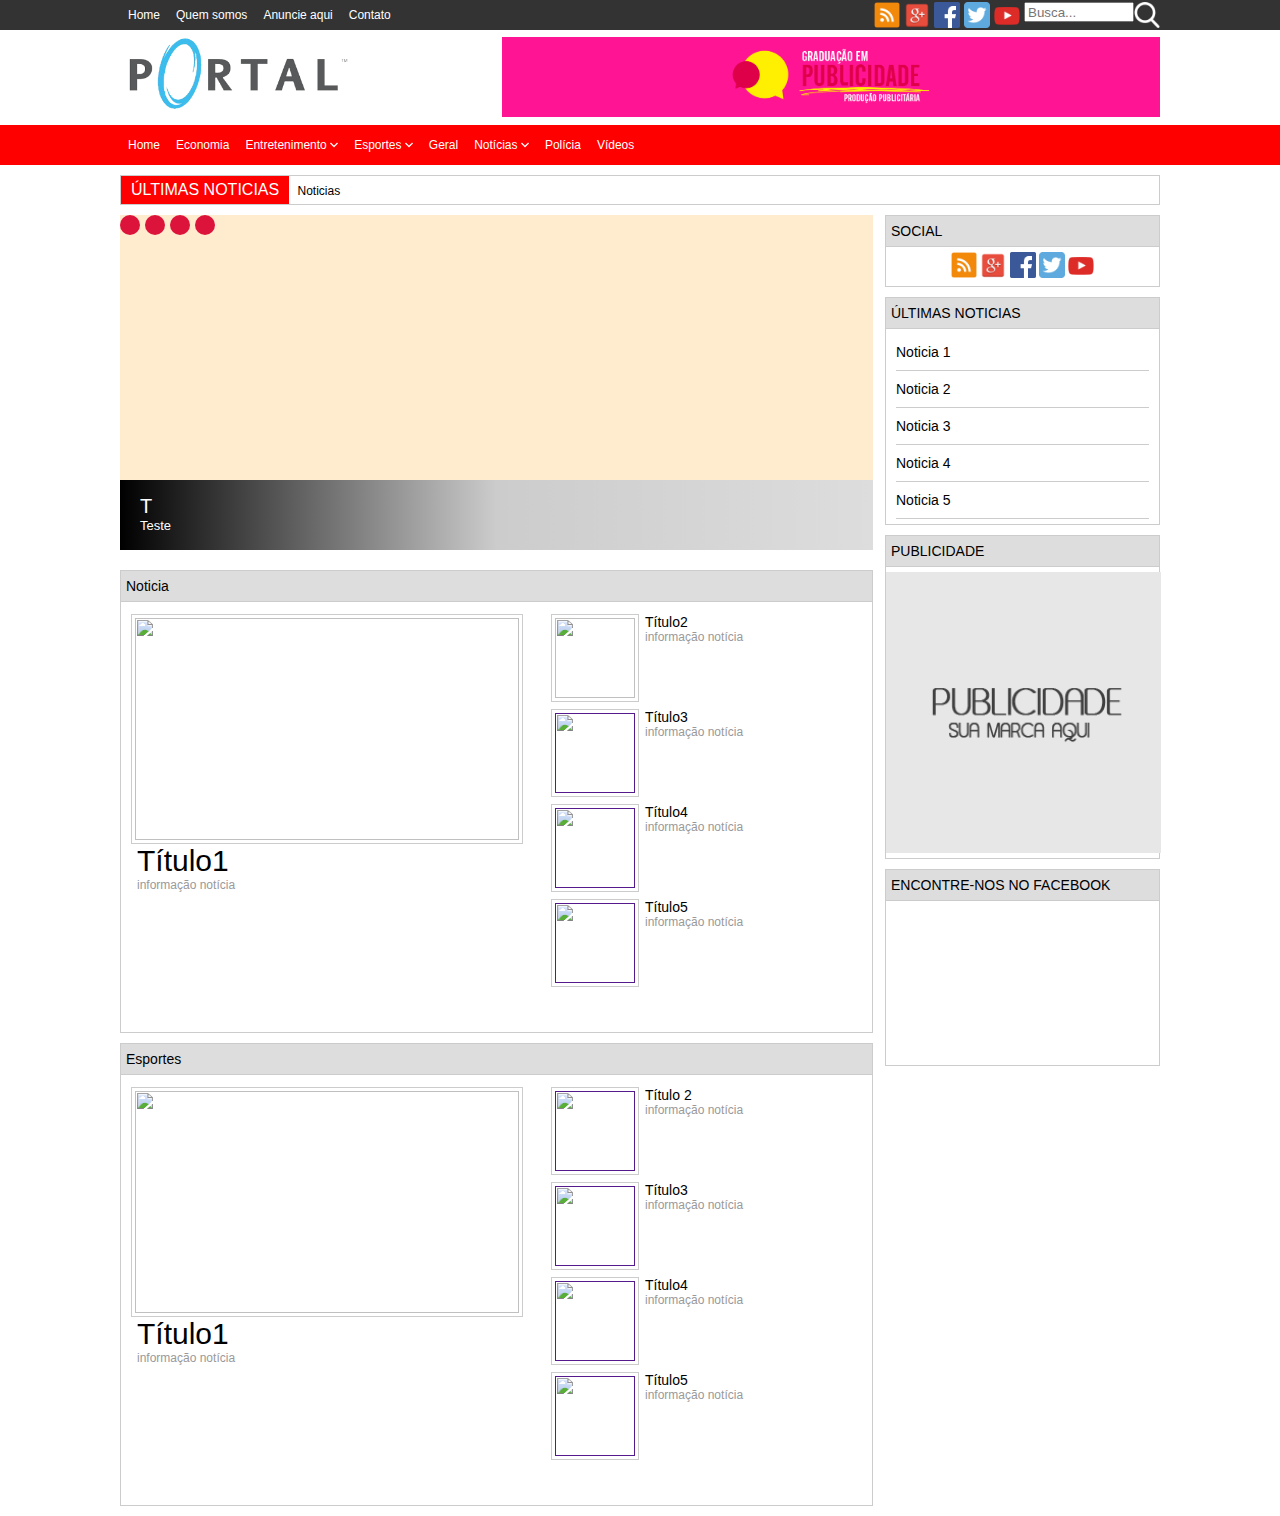
==== site/portal.html @ 51d2b23f "a" ====
<!--<!DOCTYPE html>-->
<html lang="pt-br">
  <head>
    <meta charset="utf-8">
    <meta http-equiv="X-UA-Compatible" content="IE=edge">
    <meta name="viewport" content="width=device-width, initial-scale=1.0">
    <meta name="description" content="">
    <meta name="author" content="">
    <link rel="shortcut icon" href="assets/images/favicon2.png">
    

    <title>Bem-vindo(a)!</title>

    <!-- CSS -->
    <link href="assets/css/portal.css" rel="stylesheet">
    <!--- Java -->
      <script type="text/javascript" src="assets/js/portal.js"></script>
            
      
  </head>
  <body>
      
      <div class="topo">
          <div class="topoint">
              <div class="topoleft">
                  <ul>
                      <li><a href="./">Home</a></li>
                      <li><a href="quem-somos">Quem somos</a></li>
                      <li><a href="anuncie-aqui">Anuncie aqui</a></li>
                      <li><a href="contato">Contato</a></li>
                  </ul>
              </div>
              <div class="toporigth">
                  <input type="image" src="assets/images/busca.png" border="0" width="26" height="26" />
                  <input type="text" name="busca" class = "topobusca" placeholder="Busca..." />
                  <a href=""><img src="assets/images/youtube.png" border="0" width="26" height="26"/></a>
                  <a href=""><img src="assets/images/twitter.png" border="0" width="26" height="26"/></a>
                  <a href=""><img src="assets/images/face.png" border="0" width="26" height="26"/></a>
                  <a href=""><img src="assets/images/googleplus.png" border="0" width="26" height="26"/></a>
                  <a href=""><img src="assets/images/rss.png" border="0" width="26" height="26"/></a>
                  
              </div>
          </div>
      </div>
      <div class="topo2">
          <div class="topo2int">
              <div class="logo">
                  <img src="assets/images/logo.png" border="0" width="230" />
              </div>
              <div class="banner">
                  <center><img src="assets/images/banner.png" border="0" width="230" /></center>
              </div>
          </div>               
      </div>
      <div class="menu">
          <div class="menuint">
              <img src="assets/images/menu.png" border="0" width="40" height="40" class="menumobile" onclick="toggleMenu()">
              <ul id="menu">
                  <li>
                      <a href="./">Home</a>
                  </li>
                  <li>
                      <a href="./">Economia</a>
                  </li>
                  <li>
                      <a href="./">Entretenimento</a>
                      <img src="assets/images/arrowdown.png" border="0" width="8" />
                      <div class="submenu">
                          <a href="./"><div class="submenuitem">Sub menu 1</div></a>
                          <a href="./"><div class="submenuitem">Sub menu 2</div></a>
                          <a href="./"><div class="submenuitem">Sub menu 3</div></a>
                          <a href="./"><div class="submenuitem">Sub menu 4</div></a>
                          <a href="./"><div class="submenuitem">Sub menu 5</div></a>
                      </div>
                  </li>
                  <li>
                      <a href="./">Esportes</a>
                      <img src="assets/images/arrowdown.png" border="0" width="8" />
                      <div class="submenu">
                          <a href="./"><div class="submenuitem">Sub menu 1</div></a>
                          <a href="./"><div class="submenuitem">Sub menu 2</div></a>
                          <a href="./"><div class="submenuitem">Sub menu 3</div></a>
                          <a href="./"><div class="submenuitem">Sub menu 4</div></a>
                          <a href="./"><div class="submenuitem">Sub menu 5</div></a>
                      </div>
                  </li>
                  <li>
                      <a href="./">Geral</a>
                  </li>
                  <li>
                      <a href="./">Notícias</a>
                      <img src="assets/images/arrowdown.png" border="0" width="8" />
                      <div class="submenu">
                          <a href="./"><div class="submenuitem">Sub menu 1</div></a>
                          <a href="./"><div class="submenuitem">Sub menu 2</div></a>
                          <a href="./"><div class="submenuitem">Sub menu 3</div></a>
                      </div>
                  </li>
                  <li>
                      <a href="./">Polícia</a>
                  </li>
                  <li>
                      <a href="./">Vídeos</a>
                  </li>
              </ul>
          </div>
      </div>
      <div class="ultimasnoticias">
          <div class="ultimasnoticiasint">
              <div class="ultinoticiasarea">
                  <div class="ultinoticiastitulo">ÚLTIMAS NOTICIAS</div>
                  <div class="ultinoticiasnoticia">Noticias</div>
              </div>
          </div>
      </div>
      <div class="container">
          <div class="containerint">
              <div class="leftside">
                  <div class="slideshow" id="slideshow">
                      <div class="slidebolinhas">
                          <div class="bolinha" onclick="mudarSlide(0)"></div>
                          <div class="bolinha" onclick="mudarSlide(1)"></div>
                          <div class="bolinha" onclick="mudarSlide(2)"></div>
                          <div class="bolinha" onclick="mudarSlide(3)"></div>
                      </div>
                      <div class="slideshowarea" >
                          <a href="http:www.google.com.br/">
                              <div class="slide"  style="background-image: url('http://www.google.com.br/google.jpg')"> 
                              <div class="slideiinfo">
                                  <div class="slideinfo_titulo">T</div>
                                  <div class="slideinfo_subtitulo">Teste</div>
                              </div>
                          </div>
                          </a>
                          <a href="">
                              <div class="slide"  style="background-image: url('assets/images/raiva.png')"> 
                              <div class="slideiinfo">
                                  <div class="slideinfo_titulo">T2</div>
                                  <div class="slideinfo_subtitulo">Teste2</div>
                              </div>
                              </div>
                          </a>
                          <a href="">
                              <div class="slide"  style="background-image: url('assets/images/ursinho_bisonho2.jpg')">
                              <div class="slideiinfo">
                                  <div class="slideinfo_titulo">T3</div>
                                  <div class="slideinfo_subtitulo">Teste3</div>
                              </div>
                              </div>
                          </a>
                          <a href="">
                              <div class="slide"  style="background-image: url('assets/images/ursinho_bisonho.jpg')"> 
                              <div class="slideiinfo">
                                  <div class="slideinfo_titulo">T4</div>
                                  <div class="slideinfo_subtitulo">Teste4</div>
                              </div>
                              </div>
                          </a>
                          
                         
                      </div>
                  </div>
                  <div class="widget">
                    <div class="widget_titulo">Noticia</div>
                    <div class="widget_conteudo">
                        <div class="noticiaarea1">
                            <a href="http://www.google.com.br/">
                                <div class="noticiaitem noticiabig">
                                <div class="noticiaimg">
                                    <img src="" border="0" width="80" height="80">
                                </div>
                                <div class="noticiatitulo"> Título1 </div>
                                <div class="noticiainfo">informação notícia</div>
                            </div>
                            </a>
                            
                        </div>
                        <div class="noticiaarea2">
                            <a href="http://www.google.com.br/">
                                <div class="noticiaitem">
                                <div class="noticiaimg">
                                    <img src="" border="0" width="80" height="80">
                                </div>
                                <div class="noticiatitulo"> Título2 </div>
                                <div class="noticiainfo">informação notícia</div>
                                </div>
                            </a>
                            <a href="">
                                <div class="noticiaitem">
                                <div class="noticiaimg">
                                    <img src="" border="0" width="80" height="80">
                                </div>
                                <div class="noticiatitulo"> Título3 </div>
                                <div class="noticiainfo">informação notícia</div>
                                </div>
                            </a>
                            <a href="">
                                <div class="noticiaitem">
                                <div class="noticiaimg">
                                    <img src="" border="0" width="80" height="80">
                                </div>
                                <div class="noticiatitulo"> Título4 </div>
                                <div class="noticiainfo">informação notícia</div>
                                </div>
                            </a>
                            <a href="">
                                <div class="noticiaitem">
                                <div class="noticiaimg">
                                    <img src="" border="0" width="80" height="80">
                                </div>
                                <div class="noticiatitulo"> Título5 </div>
                                <div class="noticiainfo">informação notícia</div>
                                </div>
                            </a>
                            
                        </div>
                        <div style="clear: both"></div>
                    </div>
                  </div>
                  <div class="widget">
                    <div class="widget_titulo">Esportes</div>
                    <div class="widget_conteudo">
                        <div class="noticiaarea1">
                            <a href="http://www.google.com.br/">
                                <div class="noticiaitem noticiabig">
                                <div class="noticiaimg">
                                    <img src="" border="0" width="80" height="80">
                                </div>
                                <div class="noticiatitulo"> Título1 </div>
                                <div class="noticiainfo">informação notícia</div>
                                </div>
                            </a>
                            
                        </div>
                         <div class="noticiaarea2">
                            <a href="">
                                <div class="noticiaitem">
                                <div class="noticiaimg">
                                    <img src="" border="0" width="80" height="80">
                                </div>
                                <div class="noticiatitulo"> Título 2</div>
                                <div class="noticiainfo">informação notícia</div>
                                </div>
                            </a>
                            <a href="">
                                <div class="noticiaitem">
                                <div class="noticiaimg">
                                    <img src="" border="0" width="80" height="80">
                                </div>
                                <div class="noticiatitulo"> Título3 </div>
                                <div class="noticiainfo">informação notícia</div>
                                </div>
                            </a>
                            <a href="">
                                <div class="noticiaitem">
                                <div class="noticiaimg">
                                    <img src="" border="0" width="80" height="80">
                                </div>
                                <div class="noticiatitulo"> Título4 </div>
                                <div class="noticiainfo">informação notícia</div>
                                </div>
                            </a>
                            <a href="">
                                <div class="noticiaitem">
                                <div class="noticiaimg">
                                    <img src="" border="0" width="80" height="80">
                                </div>
                                <div class="noticiatitulo"> Título5 </div>
                                <div class="noticiainfo">informação notícia</div>
                                </div>
                            </a>
                            
                        </div>
                        <div style="clear: both"></div>
                    
                    </div>
                  </div>
                 
              </div>
              <div class="rightside">
                  <div class="widget">
                      <div class="widget_titulo">SOCIAL</div>
                      <div class="widget_conteudo">
                          <a href=""><img src="assets/images/rss.png" border="0" width="26" height="26"/></a>
                          <a href=""><img src="assets/images/googleplus.png" border="0" width="26" height="26"/></a>
                          <a href=""><img src="assets/images/face.png" border="0" width="26" height="26"/></a>
                          <a href=""><img src="assets/images/twitter.png" border="0" width="26" height="26"/></a>
                          <a href=""><img src="assets/images/youtube.png" border="0" width="26" height="26"/></a>
                      </div>
                  </div>
                  <div class="widget">
                      <div class="widget_titulo">ÚLTIMAS NOTICIAS</div>
                      <div class="widget_conteudo">
                          <div class="noticia_item">
                              <a href="/.">Noticia 1</a>
                          </div>
                          <div class="noticia_item">
                              <a href="/.">Noticia 2</a>
                          </div>
                          <div class="noticia_item">
                              <a href="/.">Noticia 3</a>
                          </div>
                          <div class="noticia_item">
                              <a href="/.">Noticia 4</a>
                          </div>
                          <div class="noticia_item">
                              <a href="/.">Noticia 5</a>
                          </div>
                      </div>
                  </div>
                  <div class="widget">
                      <div class="widget_titulo">PUBLICIDADE</div>
                      <div class="widget_conteudo">
                          <img src="assets/images/publicidade.png" border="0" width="275" />
                      </div>
                  </div>
                  <div class="widget">
                      <div class="widget_titulo">ENCONTRE-NOS NO FACEBOOK</div>
                      <div class="widget_conteudo">
                          <iframe src="https://www.facebook.com/plugins/page.php?href=https%3A%2F%2Fwww.facebook.com%2Ffacebook&tabs&width=275&height=154&small_header=true&adapt_container_width=true&hide_cover=false&show_facepile=true&appId" width="275" height="154" style="border:none;overflow:hidden" scrolling="no" frameborder="0" allowTransparency="true"></iframe>
                      </div>
                  </div>
              </div>
          </div>
      </div>

    
    
    
  </body>
    
    
</html>
---- site/assets/css/portal.css ----
body{
    margin: 0;
    font-family: Arial;
    font-size: 12px;
}

.topo{
    height: 30px;
    background-color: #333333;
    color: #FFF;
    
}
.topoint{
    width: 100%;
    max-width: 1040px;
    height: 30px;
    margin: auto;
}
.topoleft{
    width:50%;
    height:30px;
    float:left;
    
    
}
.toporigth{
    width:50%;
    height:28px;
    float:right;
    text-align: right;
    margin-top: 2px;
    
        
}

/* Abaixo está retirando os espaços e retirando o estilo da lista*/
.topoleft ul{
    margin: 0;
    padding: 0;
    list-style: none;
}

/* 1- Colocando os itens da lista um ao  lado do outro(float: left;)
   2- Colocando a altura igual a altura do topo(height:30px)
   3- Os espaçamentos entre os valores da lista (margin-left: 8px;margin-right: 8px;)*/
.topoleft li{
    height:30px;
    line-height: 30px;
    float: left;
    margin-left: 8px;
    margin-right: 8px;
}

/* 1- Retirando a exibição como link ( text-decoration: none)*/
.topoleft li a{
    text-decoration: none;
    color: #FFF;
    
}

.topoleft li a:active{
    color: blue;
}

.topobusca{
    width: 110px;
    height: 20px;
    outline: 0;
}

.toporigth a{
    float: right;
        
}

.toporigth input{
    float: right;
        
}

.toporigth img{
    margin-right: 4px;
    
}



.topo2{
    height: 95px;
    color: #000;
    
}
.topo2int{
    width: 100%;
    max-width: 1040px;
    height: 95px;
    margin: auto;
   
}

.logo{
    width: 230px;
    height: 90px;
    float: left;
    margin-top: 5px;
}

.topo2 .banner{
    width: 658px;
    height: 80px;
    float: right;
    margin-top: 7px;
    background-color: deeppink;
    
}

.menu{
    height: 40px;
    background-color: red;
}

.menuint{
    width: 100%;
    max-width: 1040px;
    height: 40px;
    margin: auto;
    
   
}


/* Abaixo está retirando os espaços e retirando o estilo da lista*/
.menu ul{
    margin: 0;
    padding: 0;
    list-style: none;
    
}

/* 1- Colocando os itens da lista um ao  lado do outro(float: left;)
   2- Colocando a altura igual a altura do topo(height:30px)
   3- Os espaçamentos entre os valores da lista (margin-left: 8px;margin-right: 8px;)*/
.menu li{
    height:40px;
    line-height: 40px;
    padding-left: 8px;
    padding-right: 8px;
    float: left;
  
}

/* 1- Retirando a exibição como link ( text-decoration: none)*/
.menu li a{
    text-decoration: none;
    color: #FFF;
    
}

/* Abaixo está fazendo com que ao passar o mouse pelo menu seja exibido o submenu*/
.menu li:hover .submenu{
    display: block;
}


.submenu{
    width: 150px;
    height: 150px;
    background-color: peru;
    position: absolute;
    display: none;
}

.submenuitem{
    width: 140px;
    height: 30px;
    line-height: 30px;
    padding-left: 10px;
    
}

.submenuitem:hover{
    background-color: #FF5555;
}


.ultimasnoticias{
    height: 40px;
    
    
}

.ultimasnoticiasint{
    width: 100%;
    height: 40px;
    max-width: 1040px;
    margin: auto;
    
}


.ultinoticiasarea{
    height: 28px;
    background-color: white;
    border: 1px solid #CCC;
    margin-top: 10px;
}


.ultinoticiastitulo{
    background-color: #FF0000;
    color: #FFF;
    height: 28px;
    line-height: 28px;
    display: inline-block;
    padding-left: 10px;
    padding-right: 10px;
    font-size: 16px;
}

.ultinoticiasnoticia{
    color:#000;
    height: 28px;
    line-height: 28px;
    display: inline-block;
    padding-left: 5px;
      
}


.containerint{
    width: 100%;
    max-width: 1040px;
    margin: auto;
}

.leftside{
    width: 753px;
    float: left;
    
}

.rightside{
    width: 275px;
    
    float: right;
    margin-left: 12px;
}

.widget{
    border: 1px solid #CCC;
    background-color: #FFF;
    margin-bottom: 10px;
}

.widget_titulo{
    height: 30px;
    line-height: 30px;
    background-color: #DDD;
    border-bottom: 1px solid #CCC;
    padding-left: 5px;
    font-size: 14px;
}

.widget_conteudo{
    text-align: center;
    padding-top: 5px;
    padding-bottom: 5px;
}

.noticia_item{
    font-size: 14px;
    margin: 0px 10px;
    padding: 10px 0px;
    text-align: left;
    border-bottom: 1px solid #CCC;
    
}

.noticia_item a {
    text-decoration: none;
    color: #000;
}

/* QUando o conteudo passa da div utiliza o overflow e o hidden irá esconder caso passe*/
.slideshow{
    height: 335px;
    background-color: blanchedalmond;
    overflow: hidden;
    margin-bottom: 20px;
}

.slideshowarea{
    
    height: 335px;
    
}

.slide{
    height: 335px;
    float: left;
    background-repeat: no-repeat;
    background-position: center;
    background-size: cover;
}

.slideiinfo{
    height: 70px;
    background-image: url('../images/slideshow_bg.png');
    background-size: auto 70px; /*Largura = auto, e altura = 70px, */
    margin-top: 265px;
    background-image: linear-gradient(-90deg,#DDD, #CCC, black);
    
}

.slideinfo_titulo{
    font-size: 20px;
    color: #FFF;
    padding-top: 15px;
    padding-left: 20px;
}
.slideinfo_subtitulo{
    font-size: 13px;
    color: #FFF;
    padding-left: 20px;
}

.slidebolinhas{
    position: absolute;
    width: 200px;
    height: 20px;
    
}
.bolinha{
    width: 20px;
    height: 20px;
    float: left;
    margin-right: 5px;
    cursor: pointer;
    border-radius: 10px;
    background-color: crimson;
}

.noticiaarea1{
    width: 430px;
    height: 420px;
    float: left;
    
}
.noticiaarea2{
    width: 320px;
    height: 420px;
    float: left;
    
}

.noticiaitem{
    height:     88px;
    text-align: left;
    margin-bottom: 7px;
    margin-top: 7px;
    
}
.noticiaimg{
    width: 80px;
    height: 80px;
    border: 1px solid #CCC;
    padding: 3px;
    float: left
}

.noticiatitulo{
    width: 226px;
    margin-left: 6px;
    font-size: 14px;
    float: left;
    color: #000;
}

.noticiainfo{
    width: 226px;
    font-size: 12px;
    margin-left: 6px;
    color: #999;
    float: left;
}

.noticiabig{
    margin-left: 10px;
}

.noticiabig .noticiaimg{
    width: 384px;
    height: 222px;
    
}

.noticiabig .noticiaimg img{
    width: 384px;
    height: 222px;
    
}

.noticiabig .noticiatitulo{
    width: 384px;
    font-size: 30px;
    
    
}

.menumobile{
    display: none;
}

@media only screen and (min-width:907px)and(max-width:1057px){
    .topoint,
    .topo2int,
    .menuint,
    .ultimasnoticiasint,
    .containerint{
        max-width:890px;
    }
    
    #menu {
        display: block !important;
    }
    
    .leftside{
        width: 600px;
    }
    
    .noticiaarea1{
        width: 278px;
    }
    .noticiabig .noticiaimg{
        width: 245px;
    }
    .noticiabig .noticiaimg img{
        width: 245px;
    }
    .noticiabig .noticiatitulo{
        width: 245px;
        font-size:25px;
    }
    
}

@media only screen and (min-width:783px) and (max-width:907px){
    .topoint,
    .topo2int,
    .menuint,
    .ultimasnoticiasint,
    .containerint{
        max-width:768px;
    }
    
    .topo2 .banner{
        display: none;
    }
    
    #menu {
        display: block !important;
    }
    .logo {
        float: none;
        margin: auto;
        
    }
    
    .rightside{
        display: none;
    }
    
    .leftside{
        float: none;
        width: auto;
    }
    
    .noticiaarea1{
        width: 446px;
    }
    .noticiabig .noticiaimg{
        width: 415px;
    }
    .noticiabig .noticiaimg img{
        width: 415px;
    }
    .noticiabig .noticiatitulo{
        width: 415px;
        font-size:25px;
    }
    
    
}


@media only screen and (max-width:783px){
    .topoint,
    .topo2int,
    .menuint,
    .ultimasnoticiasint,
    .containerint{
        max-width:320px;
    }
    
    .topoleft{
        display: none;
    }
    
    .toporight{
        width: 100%;
    }
    
  
    .topo2 .banner{
        display: none;
    }
    
    .logo {
        float: none;
        margin: auto;
        
    }
    
    .rightside{
        display: none;
    }
    
    .leftside{
        margin-top: 10px;
        float: none;
        width: auto;
    }
    
    .menuint{
        
        
    }
    
    .menumobile{
        display: block;
    }
    
    .menu ul{
        position: absolute;
        background-color: red;
        z-index: 10;
        display: none;
    }
    
    .menu li{
        float: none;
        height: auto;
    }
    .menu li img{
        display: none;
    }
    .submenu{
        position: static;
        display: block;
    }
    
    .ultimasnoticias{
        display: none;
    }
    
    .noticiaarea1{
        width: 320px;
        height: auto;
        float: none;
    }
    .noticiabig .noticiaimg{
        width: 290px;
    }
    .noticiabig .noticiaimg img{
        width: 290px;
    }
    .noticiabig .noticiatitulo{
        width: 290px;
        font-size:14px;
    }
    .noticiaarea2{
        width: 300px;
        margin: auto;
        clear: both;
        padding-top: 20px;
        
    }
    .noticiatitulo{
        width: 206px;
    }
    .noticiainfo{
        width: 206px;
        
    }
    .noticiaitem{
        clear: both;
    }

    
    
}
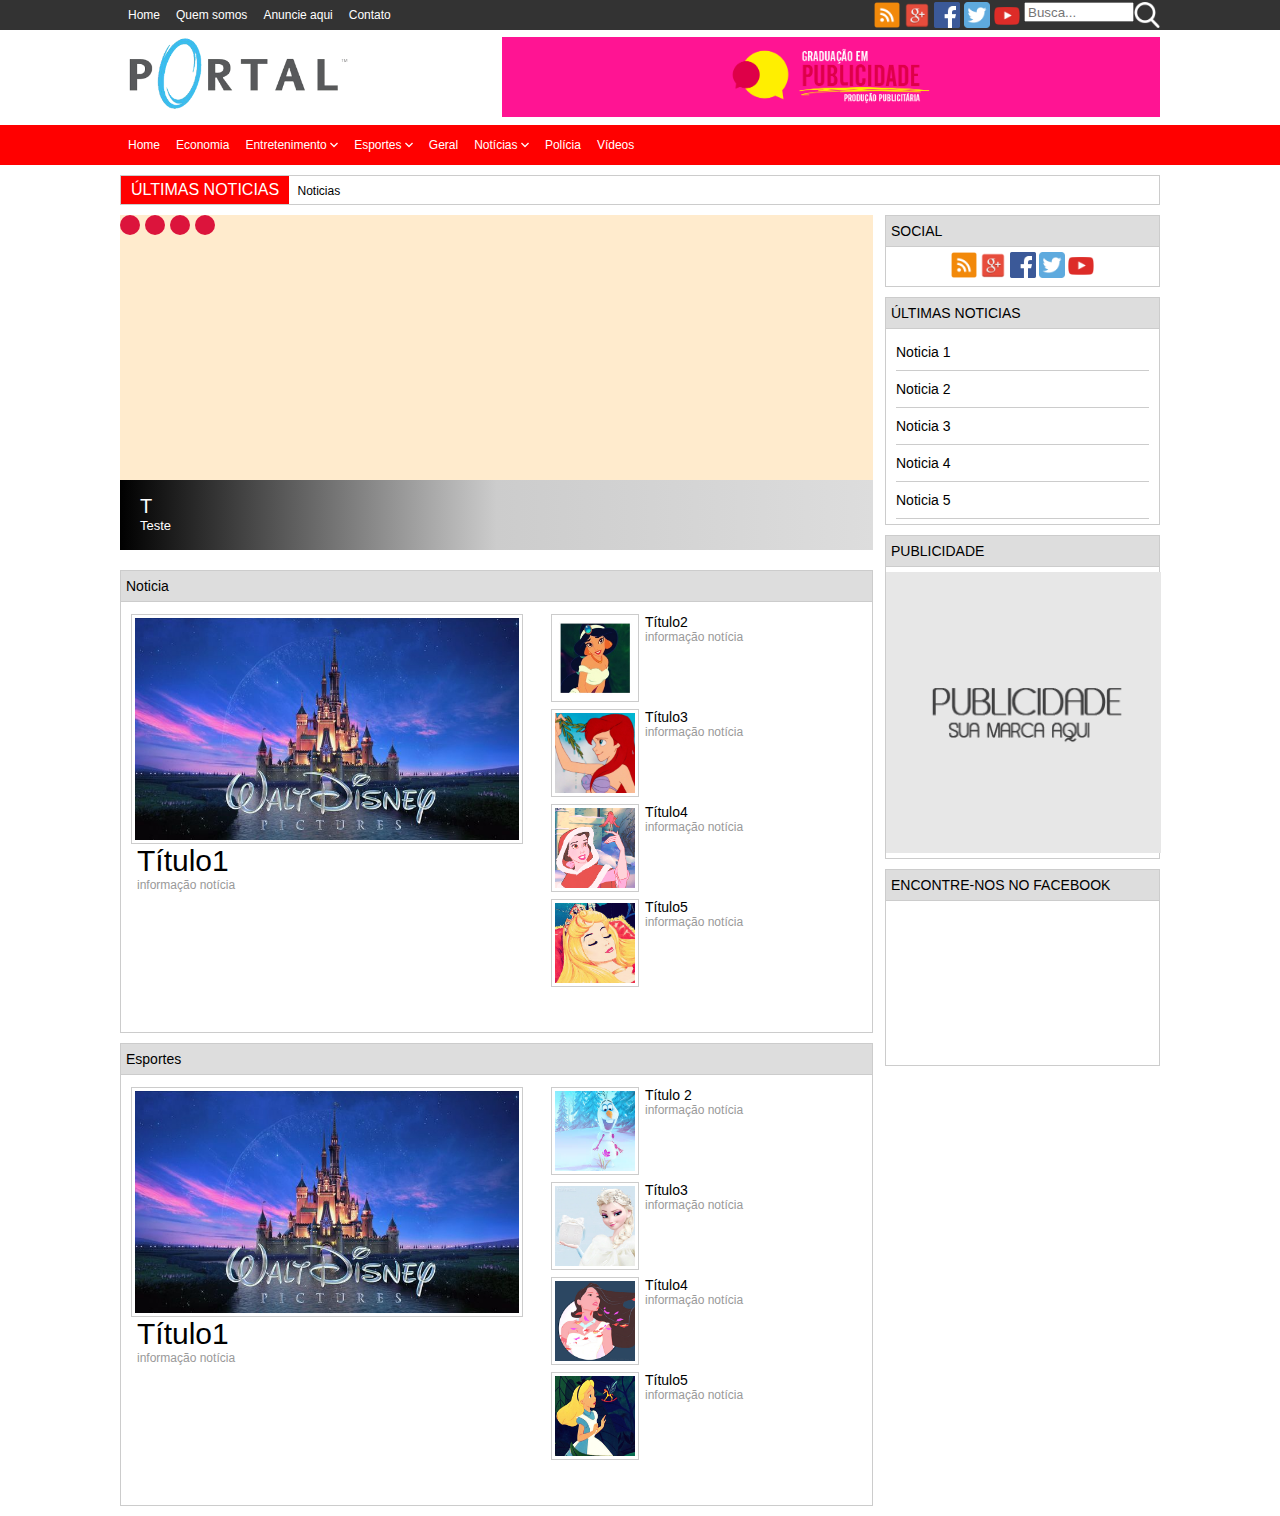
==== commit db12d5d6: "atualiza" ====
--- a/site/portal.html
+++ b/site/portal.html
@@ -167,7 +167,7 @@
                             <a href="http://www.google.com.br/">
                                 <div class="noticiaitem noticiabig">
                                 <div class="noticiaimg">
-                                    <img src="" border="0" width="80" height="80">
+                                    <img src="assets/images/disney.jpg" border="0" width="80" height="80">
                                 </div>
                                 <div class="noticiatitulo"> Título1 </div>
                                 <div class="noticiainfo">informação notícia</div>
@@ -179,7 +179,7 @@
                             <a href="http://www.google.com.br/">
                                 <div class="noticiaitem">
                                 <div class="noticiaimg">
-                                    <img src="" border="0" width="80" height="80">
+                                    <img src="assets/images/jasmine.jpg" border="0" width="80" height="80">
                                 </div>
                                 <div class="noticiatitulo"> Título2 </div>
                                 <div class="noticiainfo">informação notícia</div>
@@ -188,7 +188,7 @@
                             <a href="">
                                 <div class="noticiaitem">
                                 <div class="noticiaimg">
-                                    <img src="" border="0" width="80" height="80">
+                                    <img src="assets/images/ariel.png" border="0" width="80" height="80">
                                 </div>
                                 <div class="noticiatitulo"> Título3 </div>
                                 <div class="noticiainfo">informação notícia</div>
@@ -197,7 +197,7 @@
                             <a href="">
                                 <div class="noticiaitem">
                                 <div class="noticiaimg">
-                                    <img src="" border="0" width="80" height="80">
+                                    <img src="assets/images/bela.png" border="0" width="80" height="80">
                                 </div>
                                 <div class="noticiatitulo"> Título4 </div>
                                 <div class="noticiainfo">informação notícia</div>
@@ -206,7 +206,7 @@
                             <a href="">
                                 <div class="noticiaitem">
                                 <div class="noticiaimg">
-                                    <img src="" border="0" width="80" height="80">
+                                    <img src="assets/images/adormecida.jpg" border="0" width="80" height="80">
                                 </div>
                                 <div class="noticiatitulo"> Título5 </div>
                                 <div class="noticiainfo">informação notícia</div>
@@ -224,7 +224,7 @@
                             <a href="http://www.google.com.br/">
                                 <div class="noticiaitem noticiabig">
                                 <div class="noticiaimg">
-                                    <img src="" border="0" width="80" height="80">
+                                    <img src="assets/images/disney.jpg" border="0" width="80" height="80">
                                 </div>
                                 <div class="noticiatitulo"> Título1 </div>
                                 <div class="noticiainfo">informação notícia</div>
@@ -236,7 +236,7 @@
                             <a href="">
                                 <div class="noticiaitem">
                                 <div class="noticiaimg">
-                                    <img src="" border="0" width="80" height="80">
+                                    <img src="assets/images/olaf.jpg" border="0" width="80" height="80">
                                 </div>
                                 <div class="noticiatitulo"> Título 2</div>
                                 <div class="noticiainfo">informação notícia</div>
@@ -245,7 +245,7 @@
                             <a href="">
                                 <div class="noticiaitem">
                                 <div class="noticiaimg">
-                                    <img src="" border="0" width="80" height="80">
+                                    <img src="assets/images/elsa.jpg" border="0" width="80" height="80">
                                 </div>
                                 <div class="noticiatitulo"> Título3 </div>
                                 <div class="noticiainfo">informação notícia</div>
@@ -254,7 +254,7 @@
                             <a href="">
                                 <div class="noticiaitem">
                                 <div class="noticiaimg">
-                                    <img src="" border="0" width="80" height="80">
+                                    <img src="assets/images/poca.png" border="0" width="80" height="80">
                                 </div>
                                 <div class="noticiatitulo"> Título4 </div>
                                 <div class="noticiainfo">informação notícia</div>
@@ -263,7 +263,7 @@
                             <a href="">
                                 <div class="noticiaitem">
                                 <div class="noticiaimg">
-                                    <img src="" border="0" width="80" height="80">
+                                    <img src="assets/images/alice.jpg" border="0" width="80" height="80">
                                 </div>
                                 <div class="noticiatitulo"> Título5 </div>
                                 <div class="noticiainfo">informação notícia</div>
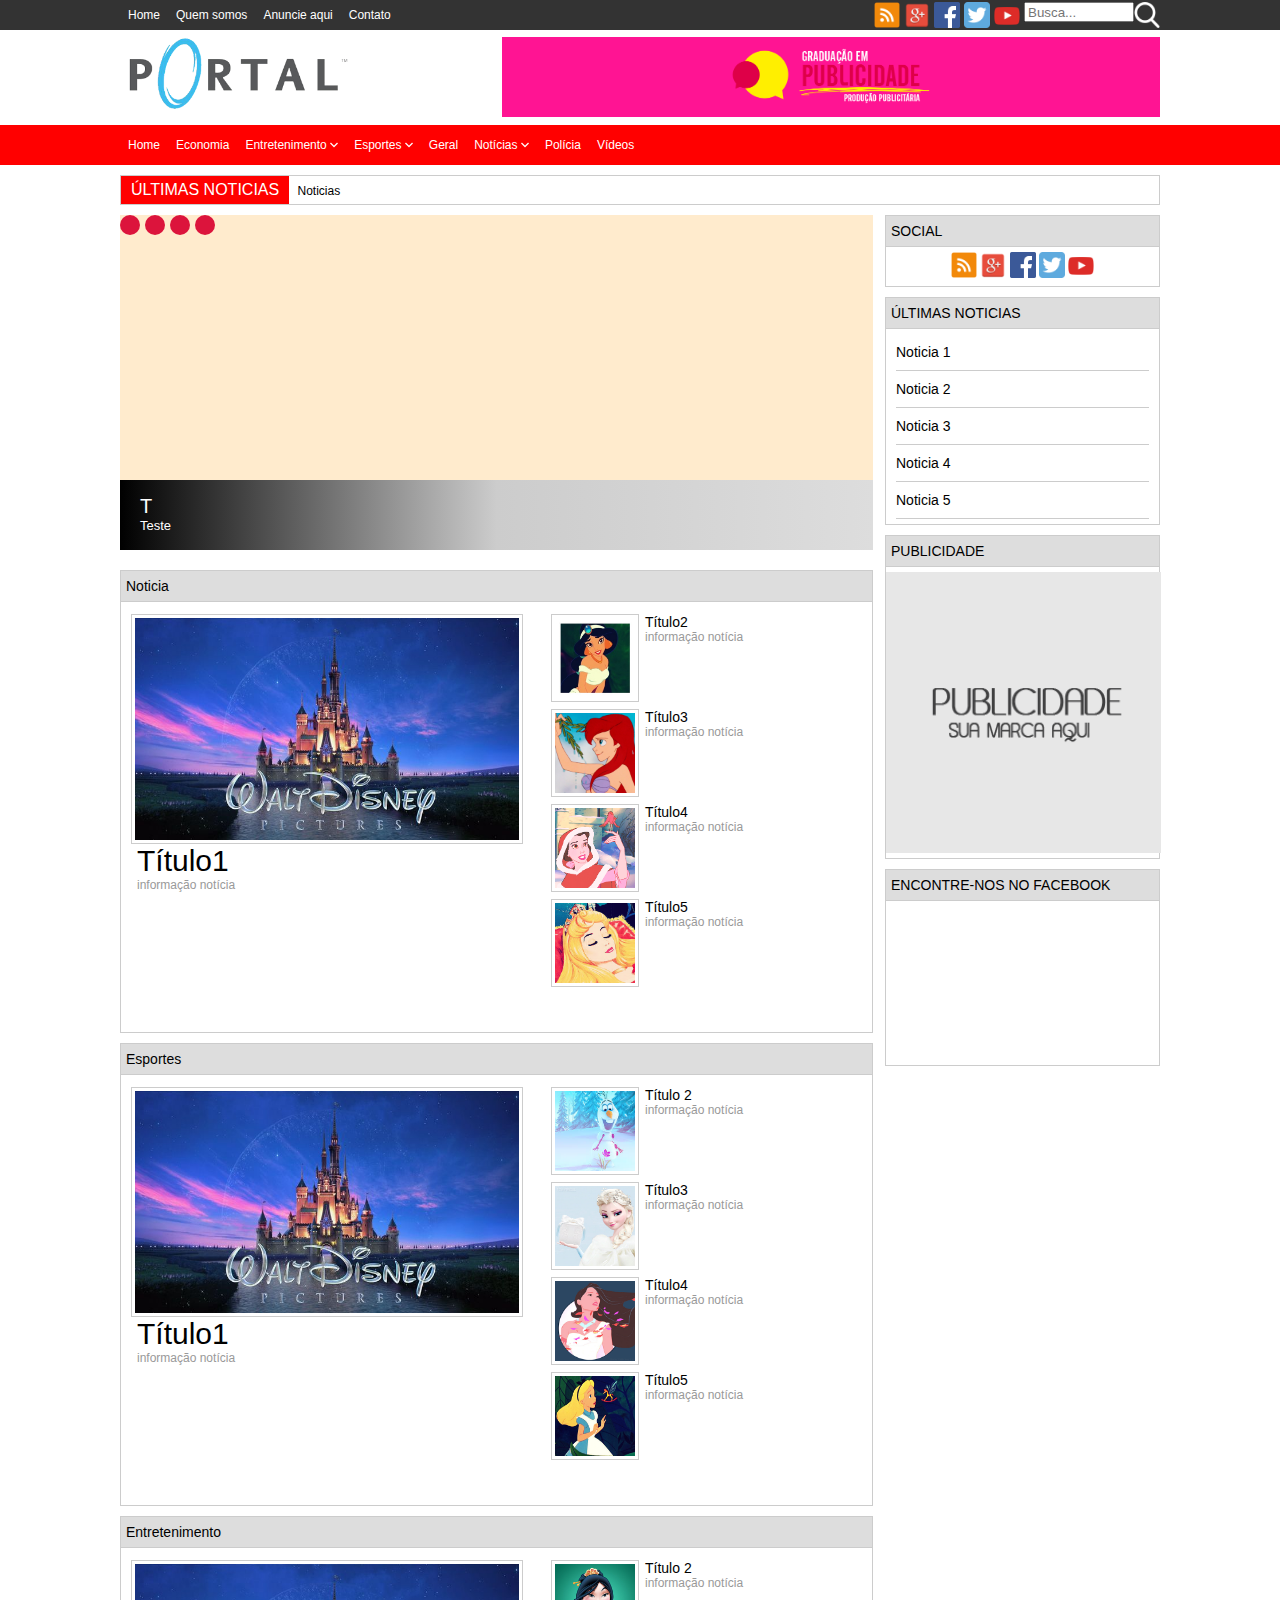
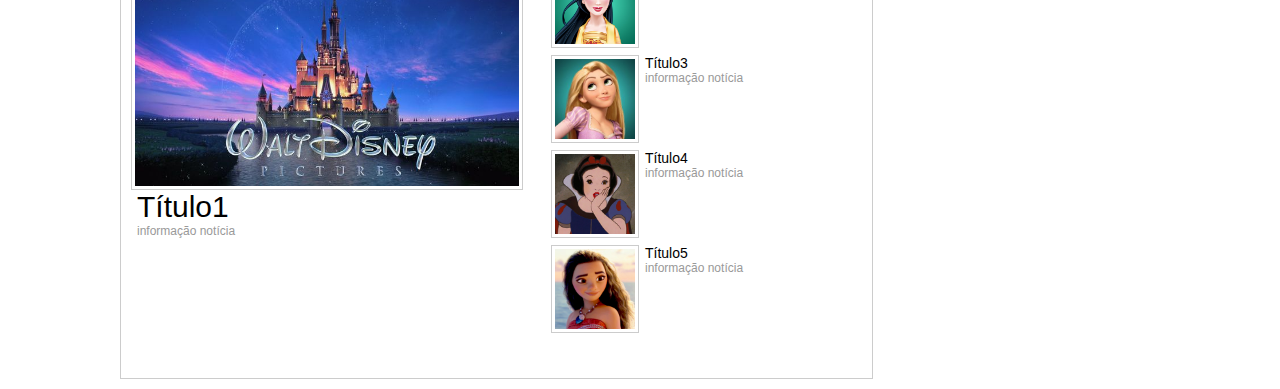
==== commit 8bcf474b: "alt" ====
--- a/site/portal.html
+++ b/site/portal.html
@@ -275,6 +275,64 @@
                     
                     </div>
                   </div>
+                  <div class="widget">
+                    <div class="widget_titulo">Entretenimento</div>
+                    <div class="widget_conteudo">
+                        <div class="noticiaarea1">
+                            <a href="http://www.google.com.br/">
+                                <div class="noticiaitem noticiabig">
+                                <div class="noticiaimg">
+                                    <img src="assets/images/disney.jpg" border="0" width="80" height="80">
+                                </div>
+                                <div class="noticiatitulo"> Título1 </div>
+                                <div class="noticiainfo">informação notícia</div>
+                                </div>
+                            </a>
+                            
+                        </div>
+                         <div class="noticiaarea2">
+                            <a href="">
+                                <div class="noticiaitem">
+                                <div class="noticiaimg">
+                                    <img src="assets/images/mulan.jpg" border="0" width="80" height="80">
+                                </div>
+                                <div class="noticiatitulo"> Título 2</div>
+                                <div class="noticiainfo">informação notícia</div>
+                                </div>
+                            </a>
+                            <a href="">
+                                <div class="noticiaitem">
+                                <div class="noticiaimg">
+                                    <img src="assets/images/rapunzel.jpg" border="0" width="80" height="80">
+                                </div>
+                                <div class="noticiatitulo"> Título3 </div>
+                                <div class="noticiainfo">informação notícia</div>
+                                </div>
+                            </a>
+                            <a href="">
+                                <div class="noticiaitem">
+                                <div class="noticiaimg">
+                                    <img src="assets/images/branca.png" border="0" width="80" height="80">
+                                </div>
+                                <div class="noticiatitulo"> Título4 </div>
+                                <div class="noticiainfo">informação notícia</div>
+                                </div>
+                            </a>
+                            <a href="">
+                                <div class="noticiaitem">
+                                <div class="noticiaimg">
+                                    <img src="assets/images/moana.png" border="0" width="80" height="80">
+                                </div>
+                                <div class="noticiatitulo"> Título5 </div>
+                                <div class="noticiainfo">informação notícia</div>
+                                </div>
+                            </a>
+                            
+                        </div>
+                        <div style="clear: both"></div>
+                    
+                    </div>
+                  </div>
                  
               </div>
               <div class="rightside">
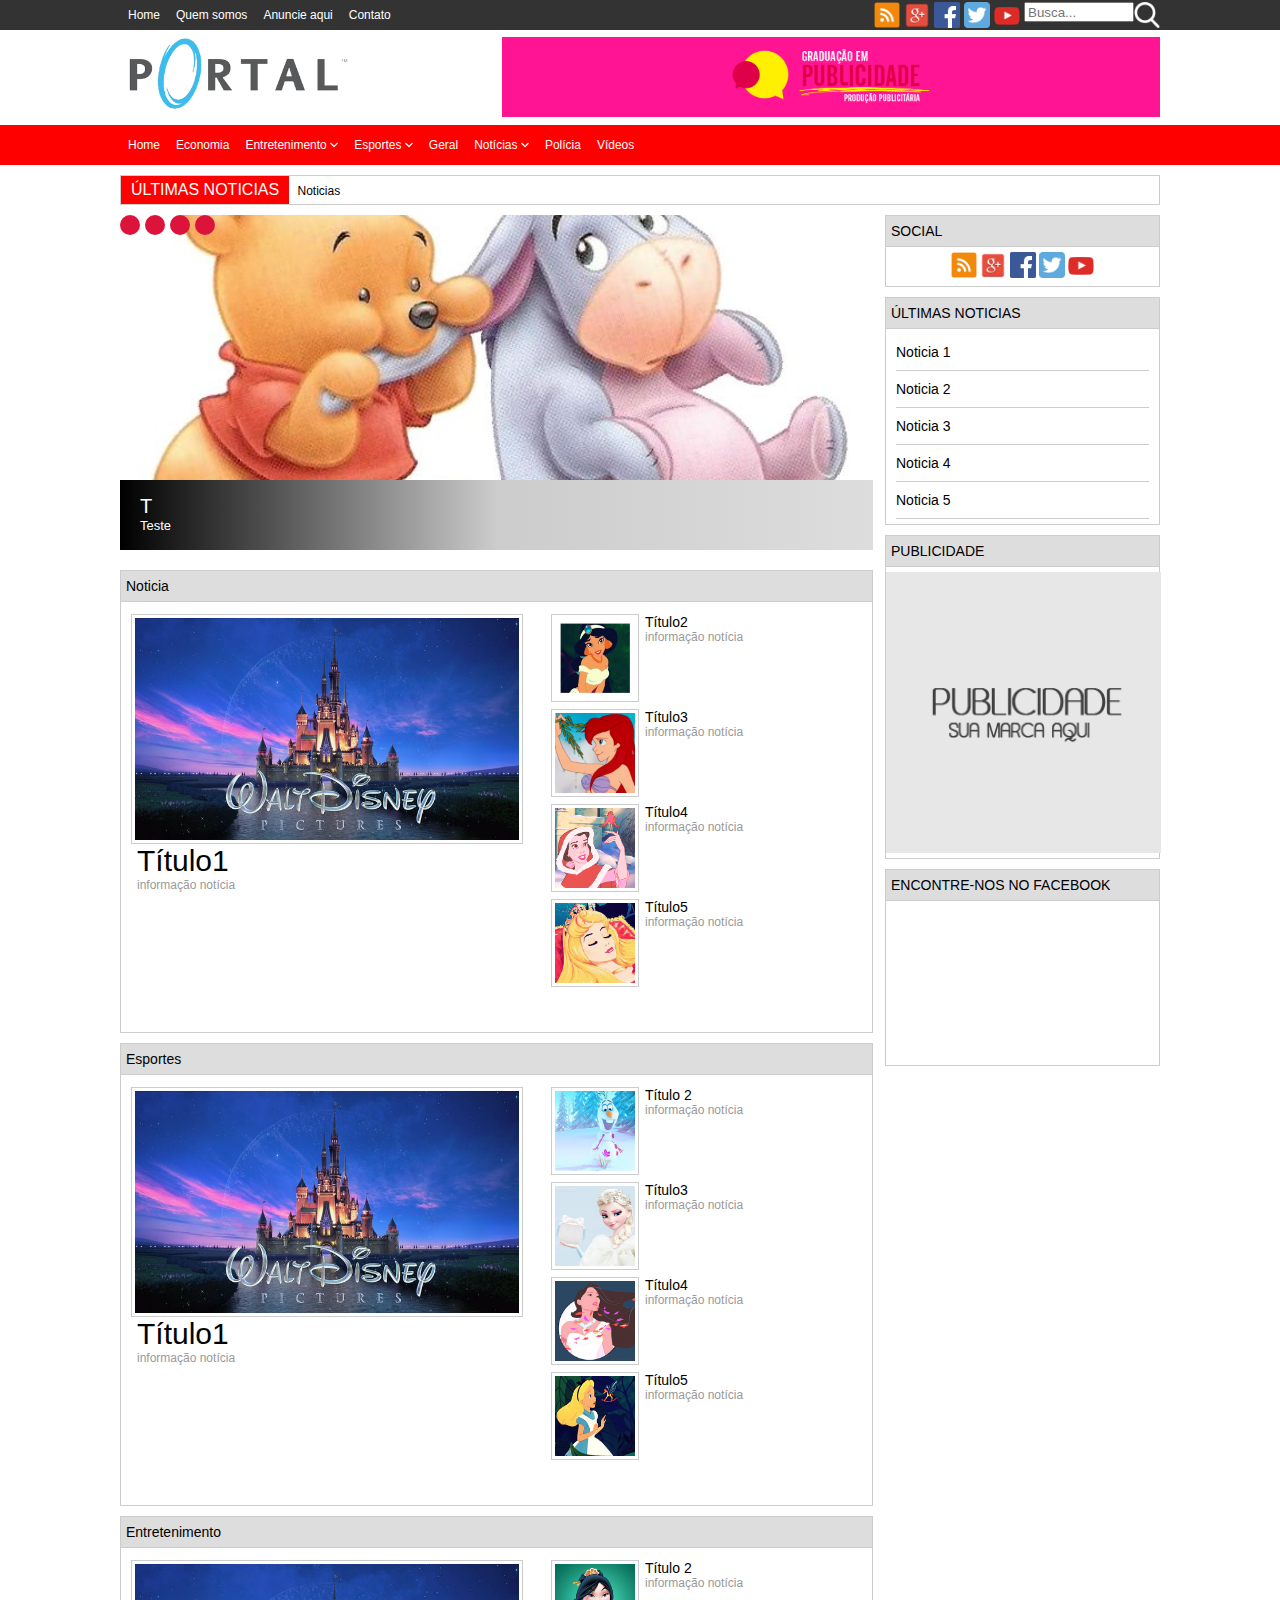
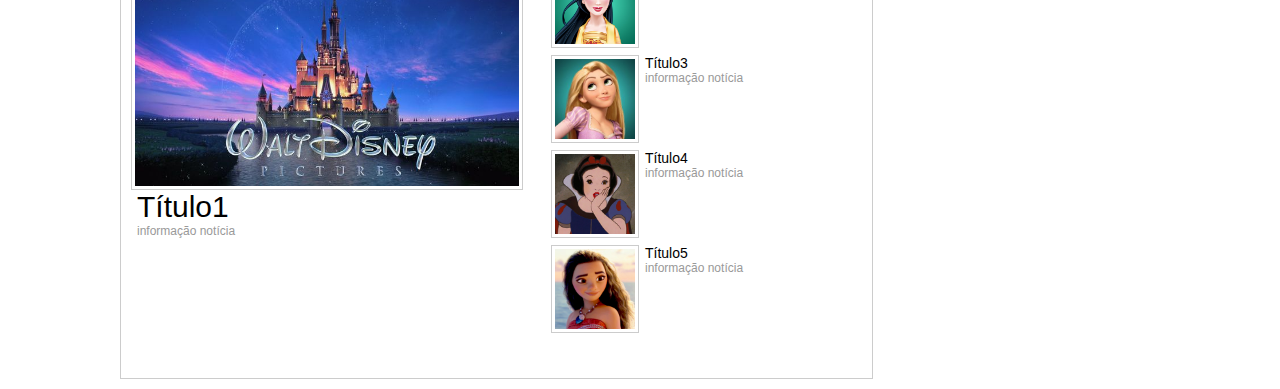
==== commit 35126595: "at" ====
--- a/site/portal.html
+++ b/site/portal.html
@@ -125,7 +125,7 @@
                       </div>
                       <div class="slideshowarea" >
                           <a href="http:www.google.com.br/">
-                              <div class="slide"  style="background-image: url('http://www.google.com.br/google.jpg')"> 
+                              <div class="slide"  style="background-image: url('assets/images/ursi.jpg')"> 
                               <div class="slideiinfo">
                                   <div class="slideinfo_titulo">T</div>
                                   <div class="slideinfo_subtitulo">Teste</div>
@@ -149,7 +149,7 @@
                               </div>
                           </a>
                           <a href="">
-                              <div class="slide"  style="background-image: url('assets/images/ursinho_bisonho.jpg')"> 
+                              <div class="slide"  style="background-image: url('assets/images/angry.jpg')"> 
                               <div class="slideiinfo">
                                   <div class="slideinfo_titulo">T4</div>
                                   <div class="slideinfo_subtitulo">Teste4</div>
